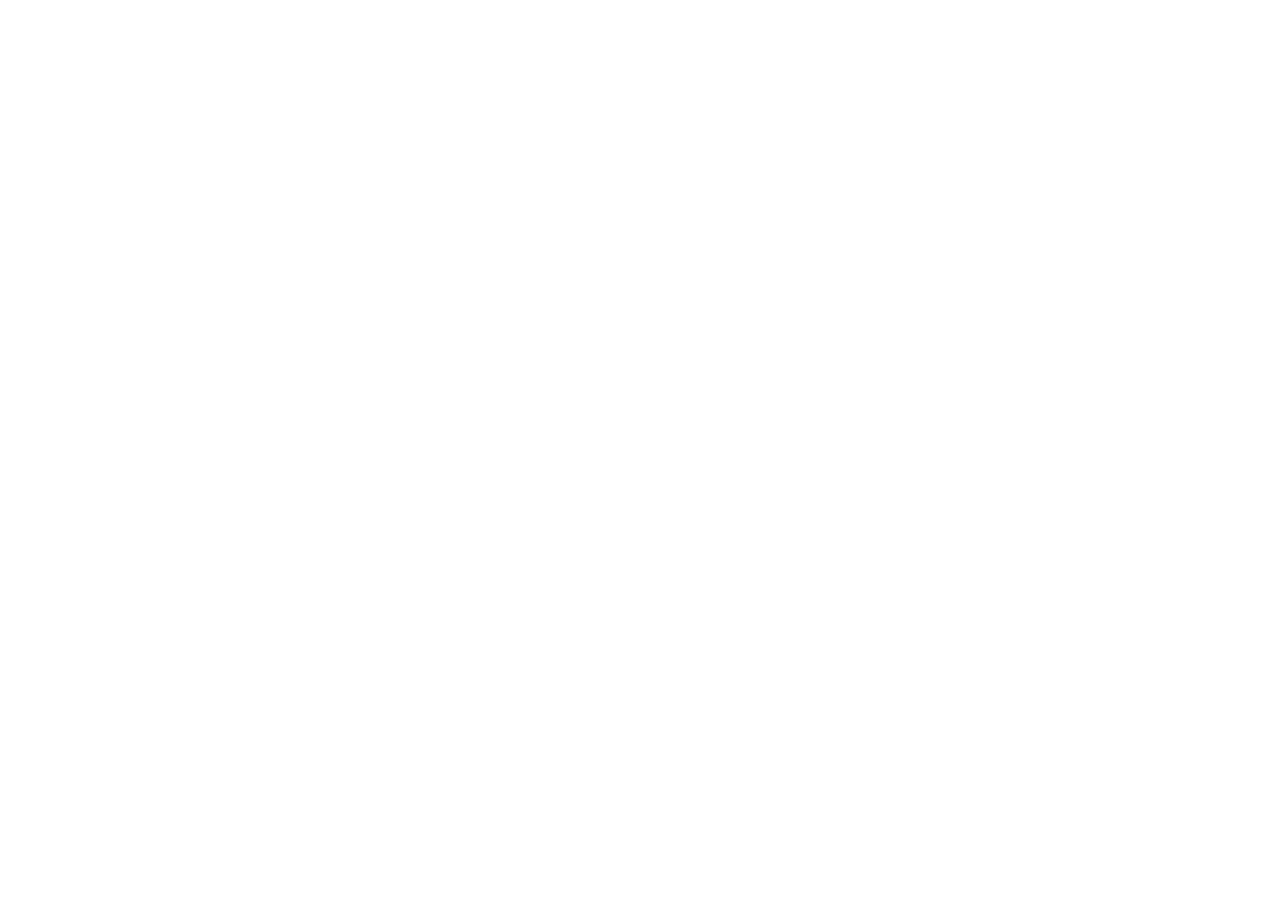
==== sample01/aframe_sample.html @ 150e63ab "a" ====
<!doctype html>
<html>
<head>
  <meta charset="utf-8">
  <title>A-Frame Sample</title>
  <script src="https://cdn.jsdelivr.net/gh/aframevr/aframe@1c2407b26c61958baa93967b5412487cd94b290b/dist/aframe-master.min.js"></script>
</head>
<body>
	<!-- HTML goes here -->
	<a-scene>
		<a-cube
		  color="#0095DD"
		  position="0 1 0"
		  rotation="20 40 0">
		</a-cube>
	</a-scene>
</body>
</html>
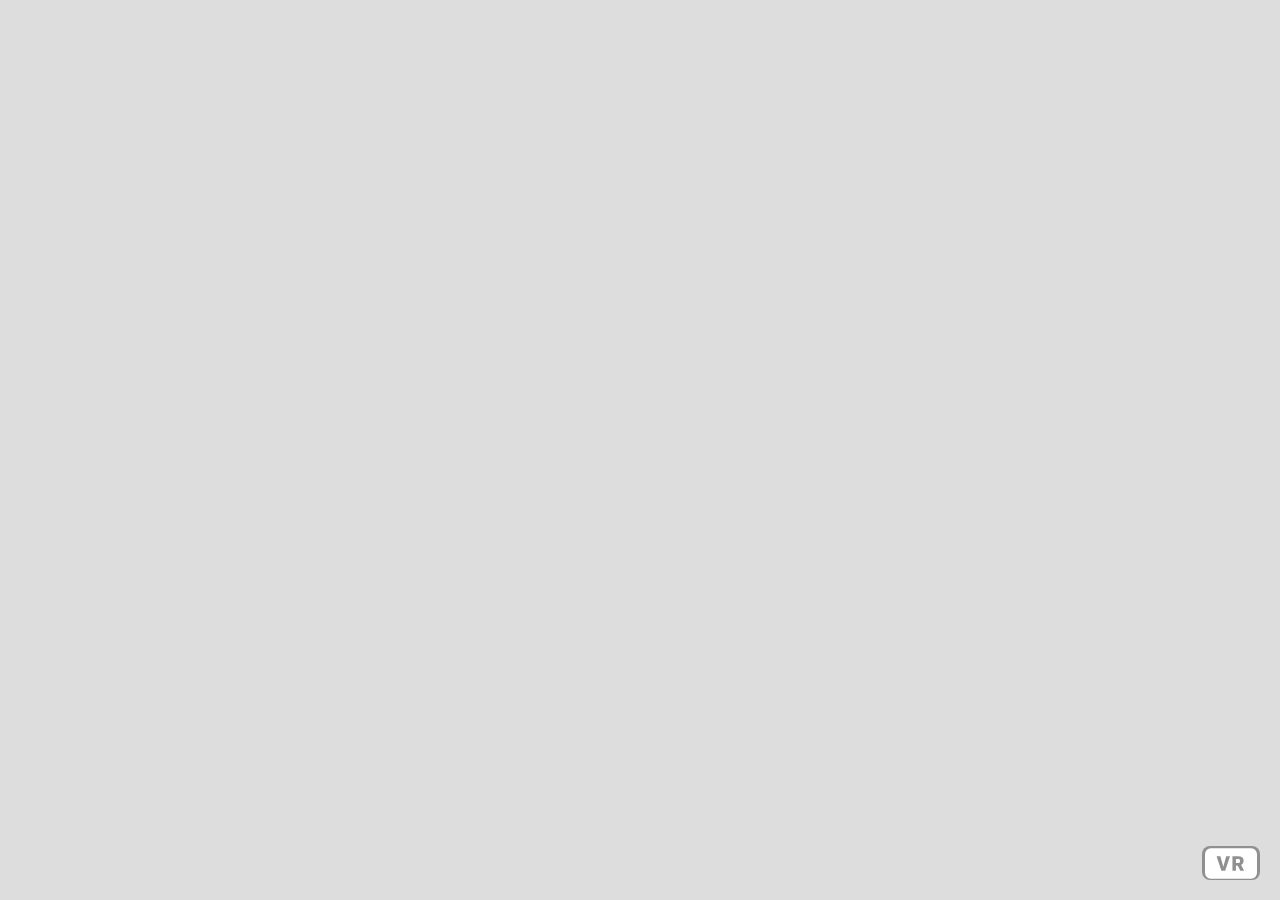
==== commit df39054d: "a" ====
--- a/sample01/aframe_sample.html
+++ b/sample01/aframe_sample.html
@@ -2,17 +2,14 @@
 <html>
 <head>
   <meta charset="utf-8">
-  <title>A-Frame Sample</title>
-  <script src="https://cdn.jsdelivr.net/gh/aframevr/aframe@1c2407b26c61958baa93967b5412487cd94b290b/dist/aframe-master.min.js"></script>
+  <title>A-Frame sample</title>
+  <script src="../module/aframe-v1.0.4.min.js"></script>
 </head>
 <body>
 	<!-- HTML goes here -->
 	<a-scene>
-		<a-cube
-		  color="#0095DD"
-		  position="0 1 0"
-		  rotation="20 40 0">
-		</a-cube>
+		<a-sky color="#DDDDDD"></a-sky>
+		<a-cube color="#0095DD" position="0 1 0" rotation="20 40 0"></a-cube>
 	</a-scene>
 </body>
 </html>
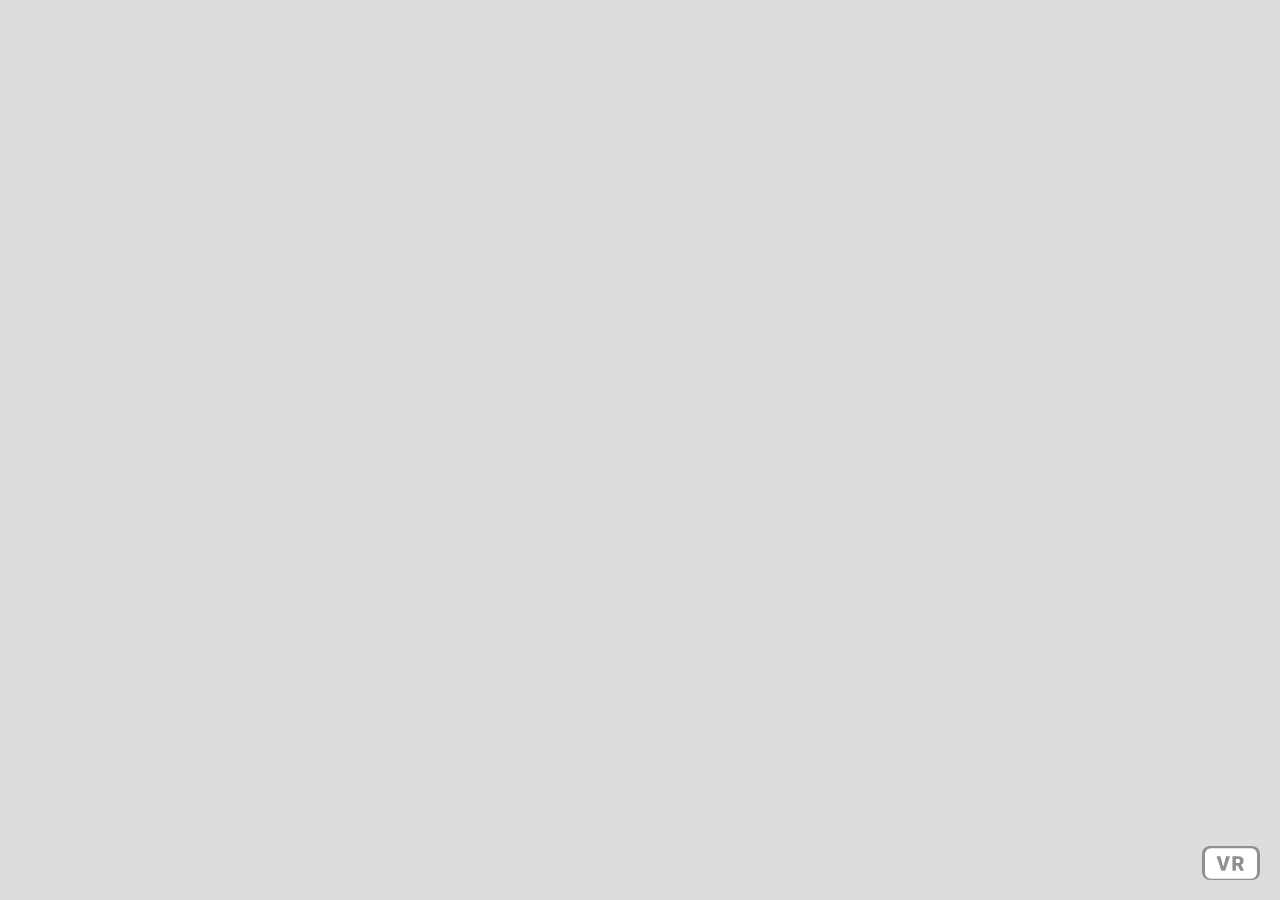
==== commit 59d9ec18: "a" ====
--- a/sample01/aframe_sample.html
+++ b/sample01/aframe_sample.html
@@ -3,7 +3,7 @@
 <head>
   <meta charset="utf-8">
   <title>A-Frame sample</title>
-  <script src="../module/aframe-v1.0.4.min.js"></script>
+  <script src="../module/aframe-master.min.js"></script>
 </head>
 <body>
 	<!-- HTML goes here -->
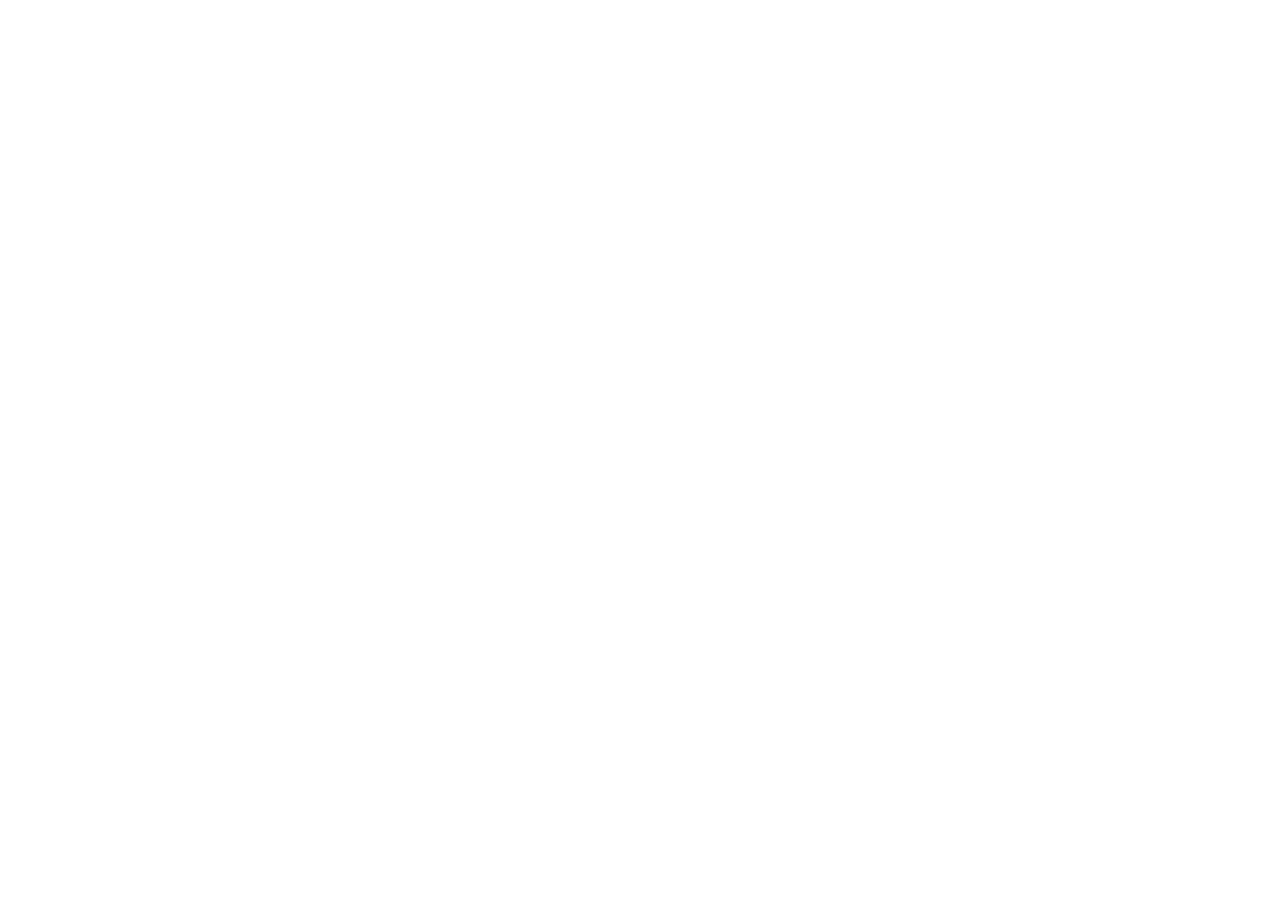
==== commit 50b8bd1d: "a" ====
--- a/sample01/aframe_sample.html
+++ b/sample01/aframe_sample.html
@@ -3,7 +3,7 @@
 <head>
   <meta charset="utf-8">
   <title>A-Frame sample</title>
-  <script src="../module/aframe-master.min.js"></script>
+  <script src="https://susngy.netlify.app/module/aframe-master.min.js"></script>
 </head>
 <body>
 	<!-- HTML goes here -->
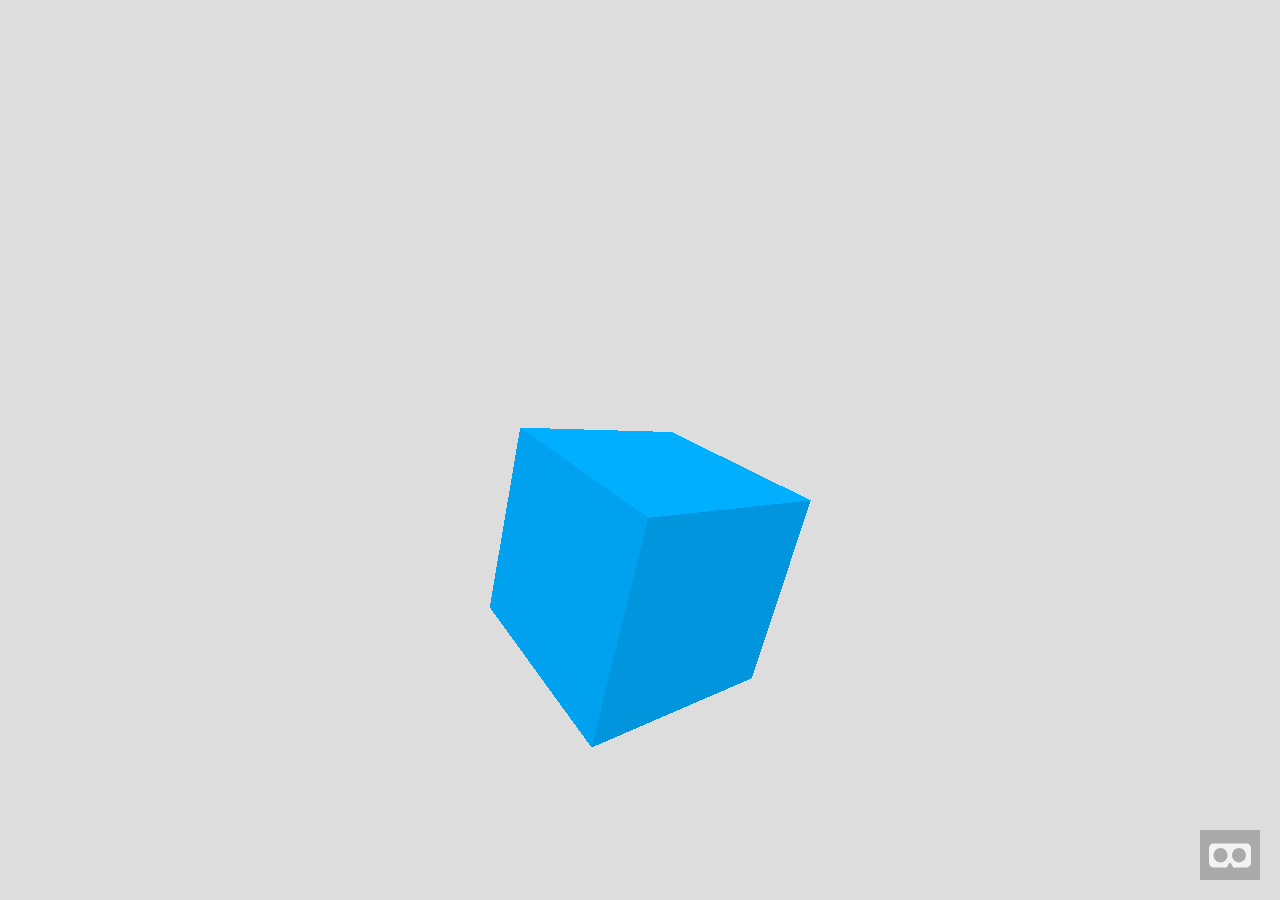
==== commit 9c3e77db: "q" ====
--- a/sample01/aframe_sample.html
+++ b/sample01/aframe_sample.html
@@ -3,7 +3,7 @@
 <head>
   <meta charset="utf-8">
   <title>A-Frame sample</title>
-  <script src="https://susngy.netlify.app/module/aframe-master.min.js"></script>
+  <script src="js/aframe.min.js"></script>
 </head>
 <body>
 	<!-- HTML goes here -->
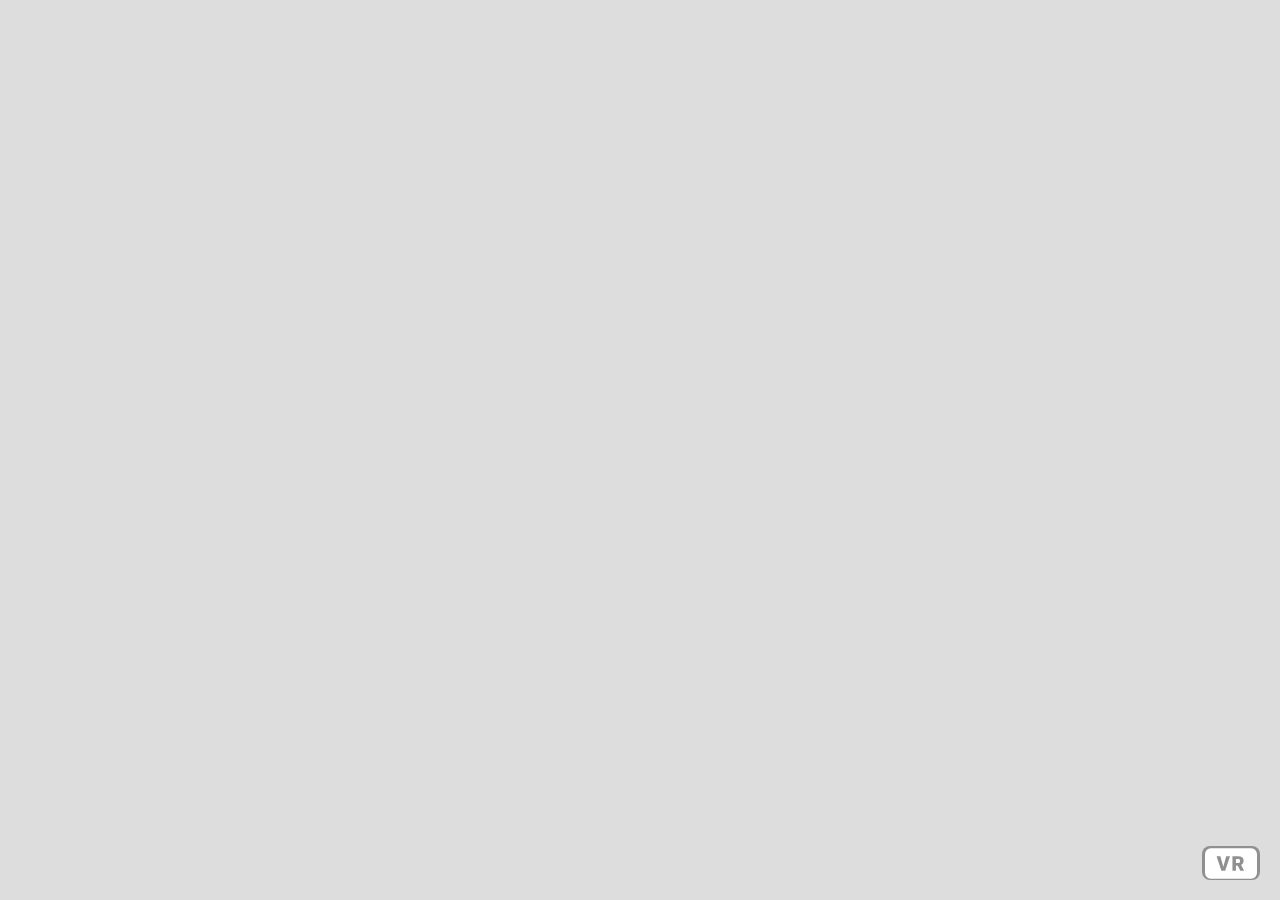
==== commit 8e39aca6: "a" ====
--- a/sample01/aframe_sample.html
+++ b/sample01/aframe_sample.html
@@ -3,7 +3,7 @@
 <head>
   <meta charset="utf-8">
   <title>A-Frame sample</title>
-  <script src="js/aframe.min.js"></script>
+  <script src="js/aframe-v1.0.4.min.js"></script>
 </head>
 <body>
 	<!-- HTML goes here -->
